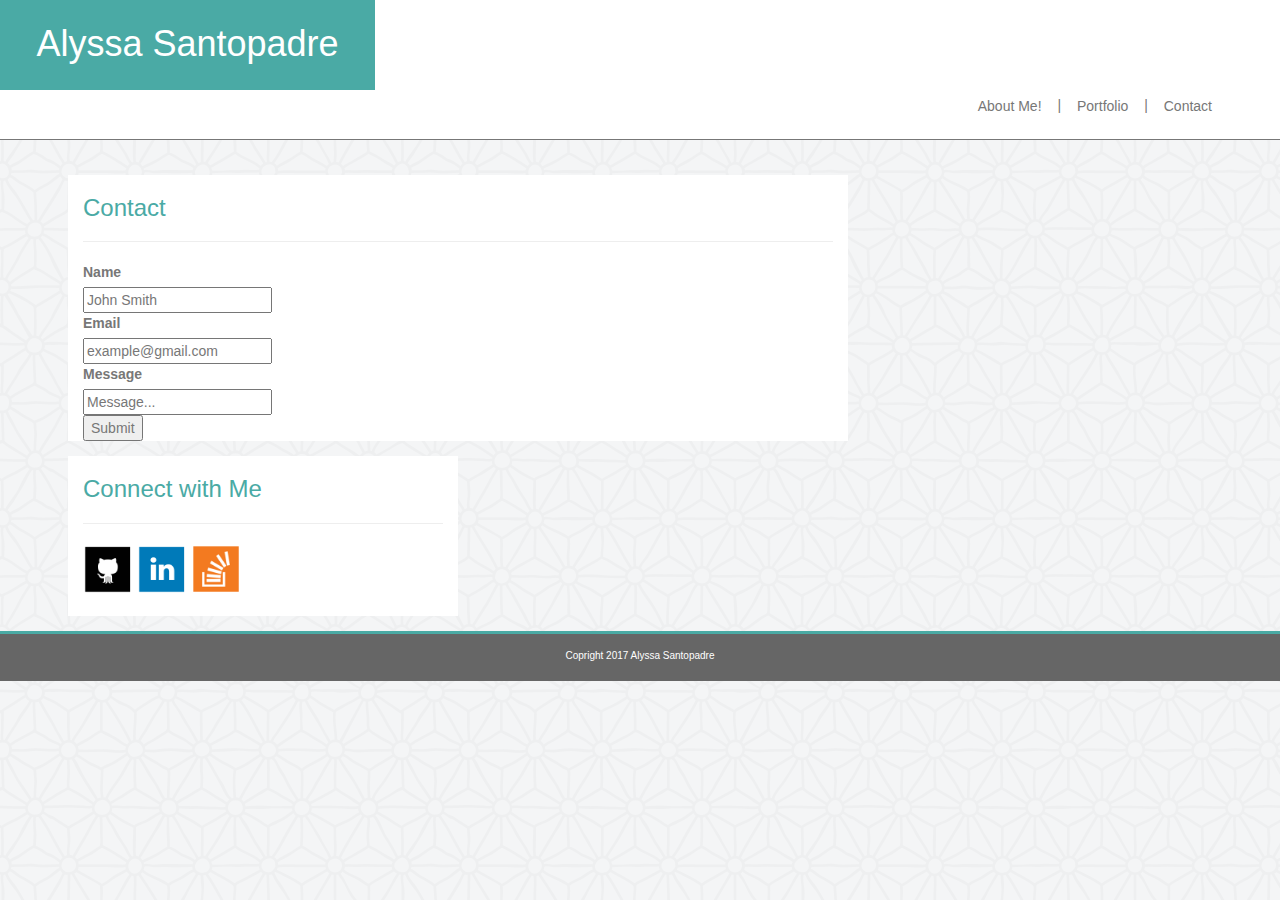
==== contact.html @ fc341eb7 "Add files via upload" ====
<!DOCTYPE html>
<html lang="en">

<head>
<meta name="viewport" content="width=device-width, initial-scale=1">

	<title>About Alyssa</title>

	<link rel="stylesheet" href="https://maxcdn.bootstrapcdn.com/bootstrap/3.3.7/css/bootstrap.min.css" integrity="sha384-BVYiiSIFeK1dGmJRAkycuHAHRg32OmUcww7on3RYdg4Va+PmSTsz/K68vbdEjh4u" crossorigin="anonymous">
  <link rel="stylesheet" type="text/css" href="assets/css/stylee.css">

</head>

<body>
	<div class="title">
		<header >
			<h1> Alyssa Santopadre</h1>
		</header>

			<nav class="navbar-form navbar-right" role="presentation">
  			  <button type="submit" class="btn btn-default"><a href="index.html">About Me!</button>
  			  |
 			  <button type="submit" class="btn btn-default"><a href="portfolio.html">Portfolio</button>
 			  |
  			  <button type="submit" class="btn btn-default"><a href="contact.html">Contact</button>
		</nav>
	</div>

<div class="container">

	<div class="row">

	<div class="col-xs-12 col-sm-6 col-lg-8">

			<h3>Contact</h3>
			<hr class="lines">

  		<form action="action_page.php">
    		<label id="title" ="fname">Name</label>
    			<br>
    		<input type="text" id="fname" name="firstname" value="John Smith">
				<br>
    		<label id="title">Email</label>
    			<br>
			<input type="text" id="email" name="email" value="example@gmail.com">
				<br>
    		<label id="title">Message</label>
    			<br>
    		<input type="text" id="message" name="message" value="Message...">
				<br>
    		<input type="submit" value="Submit">
  		</form>

	</div>

		<div class="col-xs-12 col-sm-6 col-lg-4">
			<h3>Connect with Me</h3>
			<hr class="lines">
			
				<a href="https://github.com/">
  					<img class="image" src="assets/images/1484813437_github_square_black.png" alt="https://www.google.com/webhp?hl=en&sa=X&ved=0ahUKEwit6rqrws_RAhXH3SYKHUUxDt4QPAgD" style="width:50px">
				</a>

				<a href="https://www.linkedin.com/">
				<img class="image" src="assets/images/1484813383_linkedin_square_color.png" style="width:50px">
				</a>

				<a href="http://stackoverflow.com/users/story/7322823">
				<img class="image" src="assets/images/1484813421_overflow.png" style="width:50px">
				</a>
		</div>
	</div>
</div>
				<footer class="footer">Copright 2017 Alyssa Santopadre</footer>
</body>
</html>
---- assets/css/stylee.css ----
body {
	background-image: url(../images/asanoha-400px.png);

}

h1 {
	margin: 0;
}

h3 {
	color: #4aaaa5;
}

h4{
	
	position: absolute;
	background: #4aaaa5;
	color: #FFFFFF;
	width: 150px;
	height: 20px;
	text-align: center;
}

.col-lg-3.col-md-4.col-xs-6 thumb{
}

header {
	background: #4aaaa5;
	color: #FFFFFF;
	width: 375px;
	height: 90px;
	padding-top: 24px;
	text-align: center;
}
.title {
	background: #FFFFFF;
	height: 140px;
	border: 0px;
    border-bottom: 1px;
    border-style: solid;
    border-color: #777777;
}

.navbar-form.navbar-right {
	margin:0;
	padding-left: 56px;
	padding-right: 56px;

}
a{
	color: #777777;
}

.btn.btn-default{
	border: none;
	outline: none;
}

.col-xs-12.col-sm-6.col-lg-8 {
	background: #FFFFFF;
	margin-top: 35px;
	margin-left: 13px;
	margin-right: 13px;
}

.col-xs-12.col-sm-6.col-lg-4 {
	background: #FFFFFF;
	margin-top: 15px;
	margin-left: 13px;
	margin-right: 13px;
	height: 160px;
}

.footer {
	background-color: #666666;
	margin-top: 15px;
	height:50px;
    width:100%;
	border: 0px;
	border-top: 3px;
    border-style: solid;
    border-color: #4aaaa4;
   	color: #FFFFFF;
   	font-size: 10px;
   	text-align: center;
   	padding-top: 15px;
}
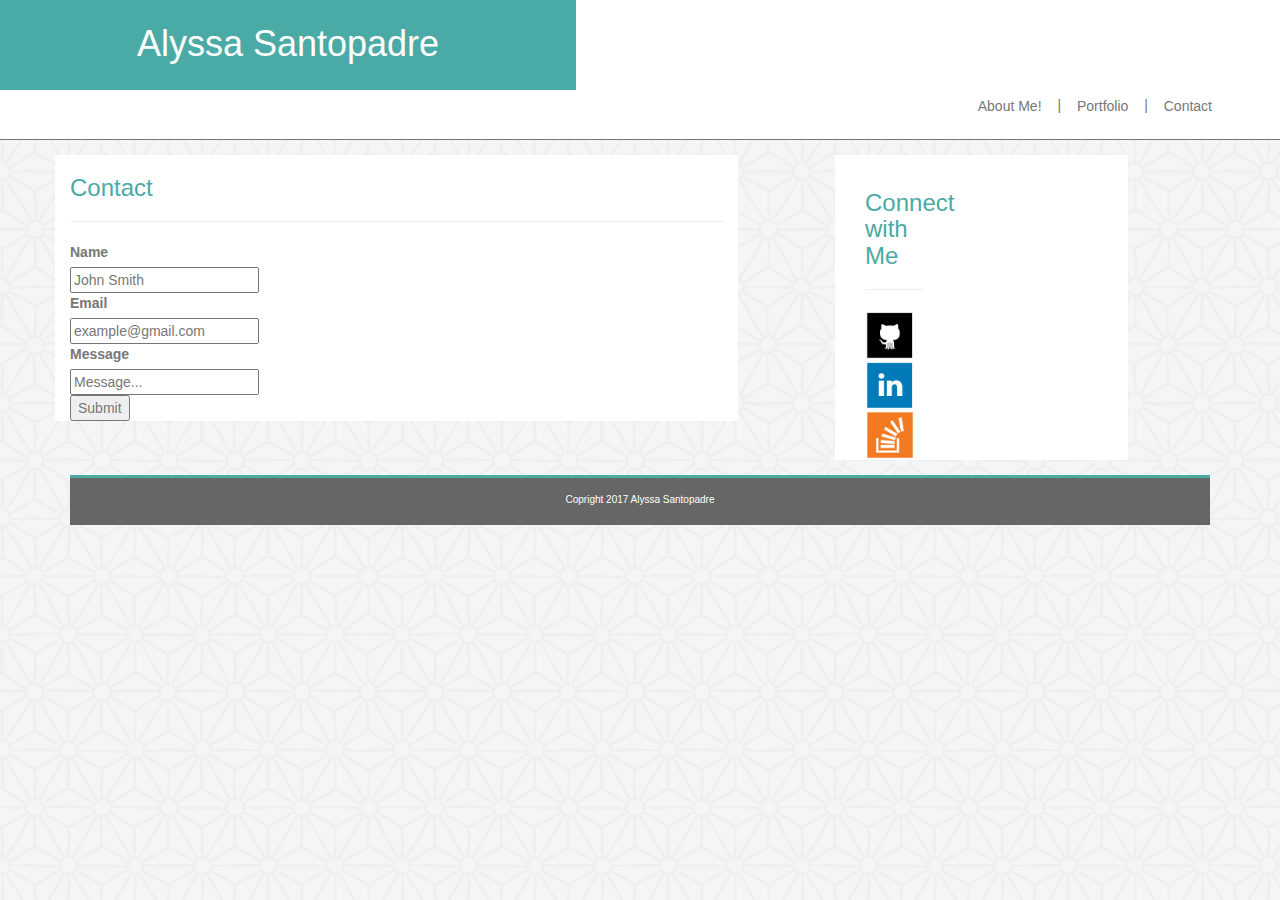
==== commit 61fbaca3: "Add files via upload" ====
--- a/contact.html
+++ b/contact.html
@@ -30,7 +30,7 @@
 
 	<div class="row">
 
-	<div class="col-xs-12 col-sm-6 col-lg-8">
+		<div class="col-xs-12 col-sm-6 col-lg-7" id="aboutme">
 
 			<h3>Contact</h3>
 			<hr class="lines">
@@ -53,7 +53,9 @@
 
 	</div>
 
-		<div class="col-xs-12 col-sm-6 col-lg-4">
+		<div class="col-xs-12 col-sm-6 col-lg-offset-1 col-lg-3" id="connect">
+
+		<div class="col-xs-12 col-sm-6 col-lg-4" id="connect">
 			<h3>Connect with Me</h3>
 			<hr class="lines">
 			
@@ -71,6 +73,8 @@
 		</div>
 	</div>
 </div>
-				<footer class="footer">Copright 2017 Alyssa Santopadre</footer>
+				<footer class="footer">
+				<p id="footertext">Copright 2017 Alyssa Santopadre</p>
+				</footer>
 </body>
 </html>--- a/assets/css/stylee.css
+++ b/assets/css/stylee.css
@@ -12,22 +12,22 @@
 }
 
 h4{
-	
+	font-size: 30px;
 	position: absolute;
+	margin-top: 130px;
+	margin-left: 73px;
 	background: #4aaaa5;
 	color: #FFFFFF;
-	width: 150px;
-	height: 20px;
+	width: 400px;
+	height: 35px;
 	text-align: center;
 }
 
-.col-lg-3.col-md-4.col-xs-6 thumb{
-}
 
 header {
 	background: #4aaaa5;
 	color: #FFFFFF;
-	width: 375px;
+	width: 576px;
 	height: 90px;
 	padding-top: 24px;
 	text-align: center;
@@ -43,7 +43,7 @@
 
 .navbar-form.navbar-right {
 	margin:0;
-	padding-left: 56px;
+	padding-left: 150px;
 	padding-right: 56px;
 
 }
@@ -56,19 +56,22 @@
 	outline: none;
 }
 
-.col-xs-12.col-sm-6.col-lg-8 {
+#aboutme {
 	background: #FFFFFF;
-	margin-top: 35px;
-	margin-left: 13px;
-	margin-right: 13px;
+	margin-top: 15px;
 }
 
-.col-xs-12.col-sm-6.col-lg-4 {
+#connect {
 	background: #FFFFFF;
 	margin-top: 15px;
-	margin-left: 13px;
-	margin-right: 13px;
-	height: 160px;
+	/*margin-left: 13px;
+	/*margin-right: 13px;
+	height: 160px;*/
+}
+
+#footertext {
+   	text-align: center;
+   	padding-top: 15px;
 }
 
 .footer {
@@ -82,7 +85,5 @@
     border-color: #4aaaa4;
    	color: #FFFFFF;
    	font-size: 10px;
-   	text-align: center;
-   	padding-top: 15px;
-}
+   }
 
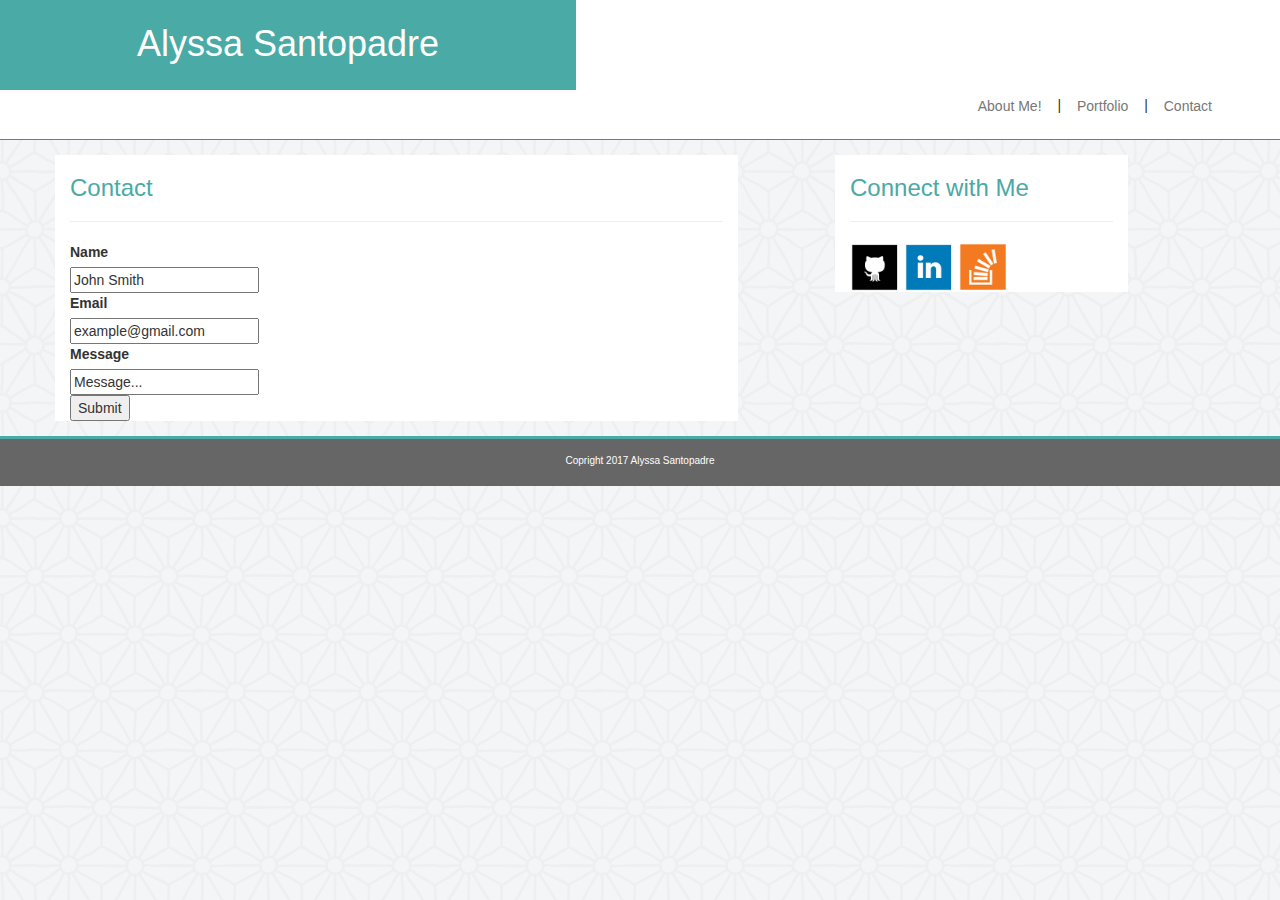
==== commit 97cc39ae: "Add files via upload" ====
--- a/contact.html
+++ b/contact.html
@@ -18,11 +18,11 @@
 		</header>
 
 			<nav class="navbar-form navbar-right" role="presentation">
-  			  <button type="submit" class="btn btn-default"><a href="index.html">About Me!</button>
+  			  <button type="submit" class="btn btn-default"><a href="index.html">About Me!</button></a>
   			  |
- 			  <button type="submit" class="btn btn-default"><a href="portfolio.html">Portfolio</button>
+ 			  <button type="submit" class="btn btn-default"><a href="portfolio.html">Portfolio</button></a>
  			  |
-  			  <button type="submit" class="btn btn-default"><a href="contact.html">Contact</button>
+  			  <button type="submit" class="btn btn-default"><a href="contact.html">Contact</button></a>
 		</nav>
 	</div>
 
@@ -30,7 +30,7 @@
 
 	<div class="row">
 
-		<div class="col-xs-12 col-sm-6 col-lg-7" id="aboutme">
+		<div class="col-xs-12 col-sm-6 col-lg-7" id="aboutme" id="n">
 
 			<h3>Contact</h3>
 			<hr class="lines">
@@ -54,8 +54,7 @@
 	</div>
 
 		<div class="col-xs-12 col-sm-6 col-lg-offset-1 col-lg-3" id="connect">
-
-		<div class="col-xs-12 col-sm-6 col-lg-4" id="connect">
+		
 			<h3>Connect with Me</h3>
 			<hr class="lines">
 			
--- a/assets/css/stylee.css
+++ b/assets/css/stylee.css
@@ -1,6 +1,7 @@
 body {
 	background-image: url(../images/asanoha-400px.png);
-
+height: 100%;
+padding-bottom: 50px;
 }
 
 h1 {
@@ -13,9 +14,9 @@
 
 h4{
 	font-size: 30px;
-	position: absolute;
-	margin-top: 130px;
-	margin-left: 73px;
+	position: relative;
+	margin-top: -100px;
+	margin-left: 0px;
 	background: #4aaaa5;
 	color: #FFFFFF;
 	width: 400px;
@@ -32,6 +33,7 @@
 	padding-top: 24px;
 	text-align: center;
 }
+
 .title {
 	background: #FFFFFF;
 	height: 140px;
@@ -69,12 +71,16 @@
 	height: 160px;*/
 }
 
+#portgrid {
+
+}
 #footertext {
    	text-align: center;
    	padding-top: 15px;
 }
 
 .footer {
+	position: absolute;
 	background-color: #666666;
 	margin-top: 15px;
 	height:50px;
@@ -87,3 +93,7 @@
    	font-size: 10px;
    }
 
+.img-responsive{
+display: inline-block;
+margin-top: 85px;
+}
